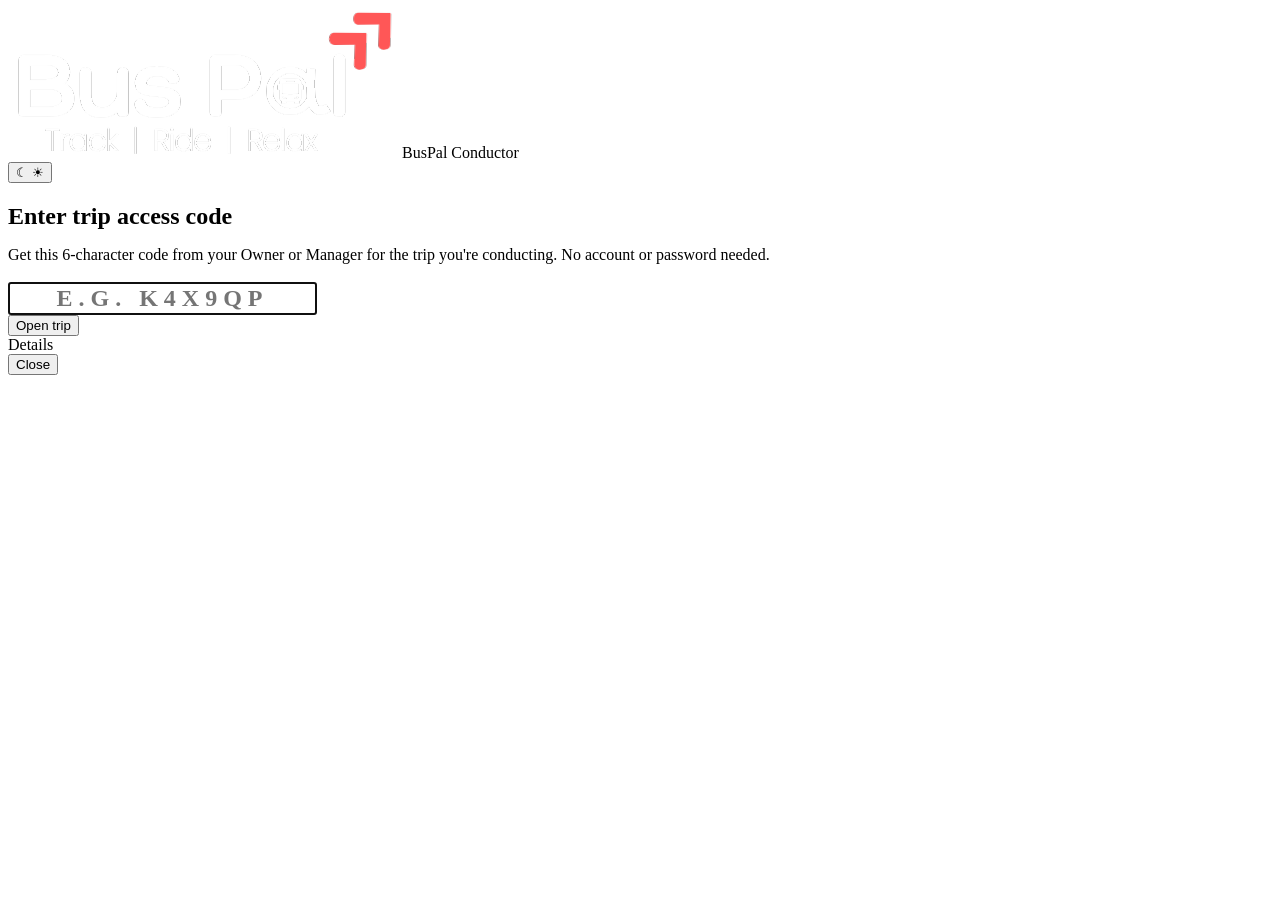
==== buspal-platform/conductor/index.html @ bf329afc "Update booking and conductor modules" ====
<!DOCTYPE html>
<html lang="en">
<head>
<meta charset="utf-8" />
<meta name="viewport" content="width=device-width, initial-scale=1" />
<title>BusPal — Conductor Access</title>
<link rel="preconnect" href="https://fonts.googleapis.com">
<link rel="preconnect" href="https://fonts.gstatic.com" crossorigin>
<link href="https://fonts.googleapis.com/css2?family=Inter:wght@400;500;600;700;800&family=IBM+Plex+Mono:wght@400;500;600&display=swap" rel="stylesheet">
<link rel="stylesheet" href="../shared/css/style.css" />
<script>
  (function(){
    var saved = localStorage.getItem('buspal-theme');
    var theme = saved || (window.matchMedia('(prefers-color-scheme: light)').matches ? 'light' : 'dark');
    document.documentElement.setAttribute('data-theme', theme);
  })();
</script>
</head>
<body class="conductor-body">

  <header class="conductor-header">
    <div class="brand">
      <img src="../shared/assets/logo.png" alt="BusPal" class="brand-mark" />
      <span class="brand-name">BusPal <span class="ops-tag">Conductor</span></span>
    </div>
    <button class="theme-toggle" id="themeToggle" title="Switch theme" aria-label="Switch theme">
      <span class="theme-track-icon left">☾</span>
      <span class="theme-track-icon right">☀</span>
      <span class="theme-knob"></span>
    </button>
  </header>

  <main class="conductor-main" id="main">
    <!-- CODE ENTRY -->
    <div class="conductor-gate" id="gate">
      <div class="card card-pad conductor-gate-card">
        <h2 style="margin-bottom:6px">Enter trip access code</h2>
        <p class="muted small" style="margin-bottom:18px">Get this 6-character code from your Owner or Manager for the trip you're conducting. No account or password needed.</p>
        <form id="codeForm" class="form-grid">
          <div class="field-v">
            <input type="text" id="codeInput" placeholder="e.g. K4X9QP" maxlength="6" autocapitalize="characters"
              style="text-align:center;font-family:var(--mono);font-size:24px;font-weight:700;letter-spacing:6px;text-transform:uppercase" />
          </div>
          <div class="error" id="codeError" style="color:var(--danger);font-size:13px;text-align:center"></div>
          <button class="btn brand block" type="submit">Open trip</button>
        </form>
      </div>
    </div>

    <!-- TRIP VIEW (shown after a valid code) -->
    <div id="tripView" hidden></div>
  </main>

  <!-- SEAT/COUNTER MODAL -->
  <div class="modal" id="formModal" aria-hidden="true">
    <div class="sheet">
      <header>
        <div class="title" id="formModalTitle">Details</div>
        <button class="btn ghost" id="formModalClose">Close</button>
      </header>
      <div class="body" id="formModalBody"></div>
    </div>
  </div>

  <div class="toast" id="toast" hidden></div>

  <script src="../shared/js/store.js"></script>
  <script src="../shared/js/seatLayout.js"></script>
  <script src="../shared/js/validate.js"></script>
  <script src="./js/app.js"></script>
</body>
</html>
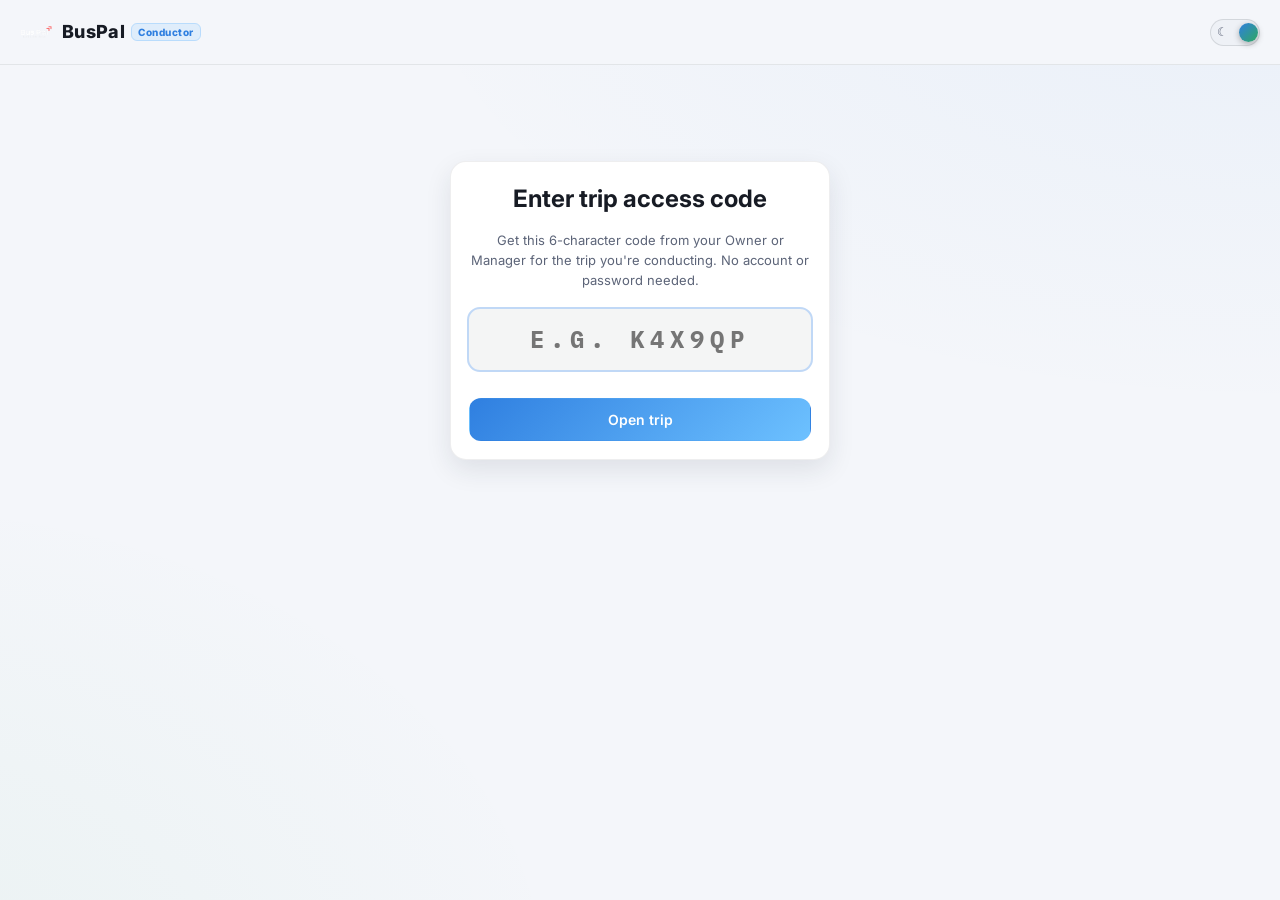
==== commit d45c44e2: "Update booking and conductor module" ====
--- a/buspal-platform/conductor/index.html
+++ b/buspal-platform/conductor/index.html
@@ -1,72 +1,239 @@
 <!DOCTYPE html>
 <html lang="en">
+
 <head>
-<meta charset="utf-8" />
-<meta name="viewport" content="width=device-width, initial-scale=1" />
-<title>BusPal — Conductor Access</title>
-<link rel="preconnect" href="https://fonts.googleapis.com">
-<link rel="preconnect" href="https://fonts.gstatic.com" crossorigin>
-<link href="https://fonts.googleapis.com/css2?family=Inter:wght@400;500;600;700;800&family=IBM+Plex+Mono:wght@400;500;600&display=swap" rel="stylesheet">
-<link rel="stylesheet" href="../shared/css/style.css" />
-<script>
-  (function(){
-    var saved = localStorage.getItem('buspal-theme');
-    var theme = saved || (window.matchMedia('(prefers-color-scheme: light)').matches ? 'light' : 'dark');
-    document.documentElement.setAttribute('data-theme', theme);
-  })();
-</script>
+  <meta charset="utf-8" />
+
+  <meta
+    name="viewport"
+    content="width=device-width, initial-scale=1"
+  />
+
+  <title>BusPal — Conductor Access</title>
+
+  <link
+    rel="preconnect"
+    href="https://fonts.googleapis.com"
+  />
+
+  <link
+    rel="preconnect"
+    href="https://fonts.googleapis.com"
+    crossorigin
+  />
+
+  <link
+    href="https://fonts.googleapis.com/css2?family=Inter:wght@400;500;600;700;800&family=IBM+Plex+Mono:wght@400;500;600&display=swap"
+    rel="stylesheet"
+  />
+
+  <link
+    rel="stylesheet"
+    href="../shared/css/style.css"
+  />
+
+  <script>
+    (function () {
+      const saved =
+        localStorage.getItem("buspal-theme");
+
+      const theme =
+        saved ||
+        (
+          window.matchMedia(
+            "(prefers-color-scheme: light)"
+          ).matches
+            ? "light"
+            : "dark"
+        );
+
+      document.documentElement.setAttribute(
+        "data-theme",
+        theme
+      );
+    })();
+  </script>
 </head>
+
 <body class="conductor-body">
 
   <header class="conductor-header">
+
     <div class="brand">
-      <img src="../shared/assets/logo.png" alt="BusPal" class="brand-mark" />
-      <span class="brand-name">BusPal <span class="ops-tag">Conductor</span></span>
+
+      <img
+        src="../shared/assets/logo.png"
+        alt="BusPal"
+        class="brand-mark"
+      />
+
+      <span class="brand-name">
+        BusPal
+        <span class="ops-tag">
+          Conductor
+        </span>
+      </span>
+
     </div>
-    <button class="theme-toggle" id="themeToggle" title="Switch theme" aria-label="Switch theme">
+
+    <button
+      class="theme-toggle"
+      id="themeToggle"
+      title="Switch theme"
+      aria-label="Switch theme"
+      type="button"
+    >
       <span class="theme-track-icon left">☾</span>
       <span class="theme-track-icon right">☀</span>
       <span class="theme-knob"></span>
     </button>
+
   </header>
 
-  <main class="conductor-main" id="main">
+
+  <main
+    class="conductor-main"
+    id="main"
+  >
+
     <!-- CODE ENTRY -->
-    <div class="conductor-gate" id="gate">
+
+    <div
+      class="conductor-gate"
+      id="gate"
+    >
+
       <div class="card card-pad conductor-gate-card">
-        <h2 style="margin-bottom:6px">Enter trip access code</h2>
-        <p class="muted small" style="margin-bottom:18px">Get this 6-character code from your Owner or Manager for the trip you're conducting. No account or password needed.</p>
-        <form id="codeForm" class="form-grid">
+
+        <h2 style="margin-bottom:6px">
+          Enter trip access code
+        </h2>
+
+        <p
+          class="muted small"
+          style="margin-bottom:18px"
+        >
+          Get this 6-character code from your
+          Owner or Manager for the trip you're
+          conducting. No account or password needed.
+        </p>
+
+        <form
+          id="codeForm"
+          class="form-grid"
+        >
+
           <div class="field-v">
-            <input type="text" id="codeInput" placeholder="e.g. K4X9QP" maxlength="6" autocapitalize="characters"
-              style="text-align:center;font-family:var(--mono);font-size:24px;font-weight:700;letter-spacing:6px;text-transform:uppercase" />
+
+            <input
+              type="text"
+              id="codeInput"
+              placeholder="e.g. K4X9QP"
+              maxlength="6"
+              autocomplete="off"
+              autocapitalize="characters"
+              spellcheck="false"
+              style="
+                text-align:center;
+                font-family:var(--mono);
+                font-size:24px;
+                font-weight:700;
+                letter-spacing:6px;
+                text-transform:uppercase
+              "
+            />
+
           </div>
-          <div class="error" id="codeError" style="color:var(--danger);font-size:13px;text-align:center"></div>
-          <button class="btn brand block" type="submit">Open trip</button>
+
+          <div
+            class="error"
+            id="codeError"
+            style="
+              color:var(--danger);
+              font-size:13px;
+              text-align:center
+            "
+          ></div>
+
+          <button
+            class="btn brand block"
+            type="submit"
+          >
+            Open trip
+          </button>
+
         </form>
+
       </div>
+
     </div>
 
-    <!-- TRIP VIEW (shown after a valid code) -->
-    <div id="tripView" hidden></div>
+
+    <!-- TRIP VIEW -->
+
+    <div
+      id="tripView"
+      hidden
+    ></div>
+
   </main>
 
-  <!-- SEAT/COUNTER MODAL -->
-  <div class="modal" id="formModal" aria-hidden="true">
+
+  <!-- FORM MODAL -->
+
+  <div
+    class="modal"
+    id="formModal"
+    aria-hidden="true"
+  >
+
     <div class="sheet">
+
       <header>
-        <div class="title" id="formModalTitle">Details</div>
-        <button class="btn ghost" id="formModalClose">Close</button>
+
+        <div
+          class="title"
+          id="formModalTitle"
+        >
+          Details
+        </div>
+
+        <button
+          class="btn ghost"
+          id="formModalClose"
+          type="button"
+        >
+          Close
+        </button>
+
       </header>
-      <div class="body" id="formModalBody"></div>
+
+      <div
+        class="body"
+        id="formModalBody"
+      ></div>
+
     </div>
+
   </div>
 
-  <div class="toast" id="toast" hidden></div>
-
-  <script src="../shared/js/store.js"></script>
+
+  <div
+    class="toast"
+    id="toast"
+    hidden
+  ></div>
+
+
+  <!-- Shared functionality -->
+
   <script src="../shared/js/seatLayout.js"></script>
   <script src="../shared/js/validate.js"></script>
-  <script src="./js/app.js"></script>
+
+  <!-- Real PHP/MySQL conductor portal -->
+
+  <script src="./js/app.js?v=3"></script>
+
 </body>
-</html>
+
+</html>
--- a/buspal-platform/shared/css/style.css
+++ b/buspal-platform/shared/css/style.css
@@ -0,0 +1,713 @@
+/* Author CSS always beats the browser's default [hidden]{display:none}
+   rule, regardless of specificity — so any element with `hidden` AND a
+   class that sets display:flex/grid/etc. would otherwise stay visible.
+   This one rule guarantees `hidden` always wins, everywhere. */
+[hidden]{display:none !important}
+
+:root{
+  --bg:#0f1115;
+  --surface:#151923;
+  --surface-2:#0d1017;
+  --surface-3:#1c2230;
+  --text:#e9eef7;
+  --muted:#9aa4b8;
+  --brand:#4aa8ff;
+  --brand-2:#7bde7b;
+  --amber:#ffb454;
+  --danger:#ff6b6b;
+  --ring:rgba(74,168,255,.35);
+  --radius:16px;
+  --radius-sm:10px;
+  --shadow:0 10px 30px rgba(0,0,0,.35);
+  --mono:'IBM Plex Mono',ui-monospace,Menlo,monospace;
+  --sans:'Inter',Segoe UI,Roboto,Helvetica,Arial,sans-serif;
+  --wa-02:rgba(255,255,255,.02);
+  --wa-04:rgba(255,255,255,.04);
+  --wa-05:rgba(255,255,255,.05);
+  --wa-06:rgba(255,255,255,.06);
+  --wa-07:rgba(255,255,255,.07);
+  --wa-08:rgba(255,255,255,.08);
+  --wa-09:rgba(255,255,255,.09);
+  --wa-10:rgba(255,255,255,.1);
+  --wa-12:rgba(255,255,255,.12);
+  --wa-15:rgba(255,255,255,.15);
+  --wa-25:rgba(255,255,255,.25);
+  --hairline:var(--wa-06);
+  --hairline-2:var(--wa-09);
+  --glass-1:var(--wa-06);
+  --glass-2:var(--wa-02);
+  --glass-3:var(--wa-05);
+  color-scheme:dark;
+}
+
+[data-theme="light"]{
+  --bg:#f4f6fa;
+  --surface:#ffffff;
+  --surface-2:#ffffff;
+  --surface-3:#eef1f6;
+  --text:#171b24;
+  --muted:#5c6478;
+  --brand:#2f7fe0;
+  --brand-2:#2fa860;
+  --amber:#c97a17;
+  --danger:#e0453f;
+  --ring:rgba(47,127,224,.3);
+  --shadow:0 10px 26px rgba(30,40,60,.10);
+  --hairline:rgba(20,25,35,.08);
+  --hairline-2:rgba(20,25,35,.12);
+  --glass-1:rgba(20,25,35,.045);
+  --glass-2:rgba(20,25,35,.015);
+  --glass-3:rgba(20,25,35,.035);
+  --wa-02:rgba(20,25,35,.02);
+  --wa-04:rgba(20,25,35,.035);
+  --wa-05:rgba(20,25,35,.045);
+  --wa-06:rgba(20,25,35,.055);
+  --wa-07:rgba(20,25,35,.07);
+  --wa-08:rgba(20,25,35,.08);
+  --wa-09:rgba(20,25,35,.09);
+  --wa-10:rgba(20,25,35,.1);
+  --wa-12:rgba(20,25,35,.12);
+  --wa-15:rgba(20,25,35,.15);
+  --wa-25:rgba(20,25,35,.18);
+  color-scheme:light;
+}
+[data-theme="light"] body{
+  background-image:radial-gradient(900px 500px at 100% -10%, rgba(47,127,224,.06), transparent),
+                    radial-gradient(700px 500px at -10% 110%, rgba(47,168,96,.05), transparent);
+}
+[data-theme="light"] .topbar{
+  background:linear-gradient(180deg,rgba(244,246,250,.94),rgba(244,246,250,.8));
+  border-bottom:1px solid var(--hairline);
+}
+[data-theme="light"] .sidebar{
+  box-shadow:0 0 0 1px var(--hairline);
+}
+[data-theme="light"] .btn.brand{color:#fff}
+[data-theme="light"] .bp-qr{border:1px solid var(--hairline-2)}
+[data-theme="light"] .seat.taken{background:rgba(224,69,63,.08)}
+[data-theme="light"] .toast{box-shadow:0 10px 26px rgba(30,40,60,.18)}
+
+*,*::before,*::after{box-sizing:border-box}
+body{margin:0;font-family:var(--sans);background:var(--bg);color:var(--text);line-height:1.55;
+  background-image:radial-gradient(900px 500px at 100% -10%, rgba(74,168,255,.08), transparent),
+                    radial-gradient(700px 500px at -10% 110%, rgba(123,222,123,.06), transparent);
+  background-attachment:fixed;
+  transition:background-color .2s ease,color .2s ease;
+}
+img{max-width:100%;display:block}
+button{font:inherit;cursor:pointer;color:inherit}
+input,select,textarea{font:inherit}
+.muted{color:var(--muted)}
+.small{font-size:13px}
+h1,h2,h3{margin:0}
+
+/* ===== LAYOUT ===== */
+.sidebar{
+  position:fixed;top:0;left:0;bottom:0;width:248px;background:var(--surface-2);
+  border-right:1px solid var(--wa-06);display:flex;flex-direction:column;
+  padding:18px 14px;z-index:60;transition:transform .25s ease;
+}
+.side-top{display:flex;align-items:center;justify-content:space-between;margin-bottom:22px}
+.brand{display:flex;align-items:center;gap:10px}
+.brand-mark{height:32px;width:32px;object-fit:contain;border-radius:8px}
+.brand-name{font-weight:800;letter-spacing:.3px;font-size:18px}
+.side-close{display:none;background:none;border:none;color:var(--muted);font-size:18px}
+
+.side-nav{display:flex;flex-direction:column;gap:4px;flex:1}
+.nav-item{
+  display:flex;align-items:center;gap:12px;padding:11px 12px;border-radius:12px;
+  border:1px solid transparent;background:transparent;color:var(--muted);text-align:left;
+  font-weight:500;font-size:14.5px;transition:background .15s ease,color .15s ease;
+}
+.nav-item:hover{background:var(--wa-05);color:var(--text)}
+.nav-item.active{background:linear-gradient(135deg,rgba(74,168,255,.16),rgba(74,168,255,.05));color:var(--text);border-color:rgba(74,168,255,.25)}
+.nav-ico{width:18px;text-align:center;opacity:.9}
+.nav-ico-svg{display:inline-flex;align-items:center;justify-content:center}
+.btn-ico-svg{display:inline-flex;align-items:center;justify-content:center;vertical-align:-3px;margin-right:2px}
+.btn-ico-svg svg{width:16px;height:16px}
+.nav-ico-svg svg{width:17px;height:17px}
+.nav-item-muted{color:var(--muted)}
+
+.side-bottom{display:flex;flex-direction:column;gap:8px;margin-top:8px;padding-top:12px;border-top:1px solid var(--wa-06)}
+@keyframes pulse{0%{box-shadow:0 0 0 0 rgba(255,255,255,.6)}70%{box-shadow:0 0 0 8px rgba(255,255,255,0)}100%{box-shadow:0 0 0 0 rgba(255,255,255,0)}}
+
+/* ===== FLOATING SOS BUTTON (flower-bloom pulse, right side) ===== */
+.sos-fab{
+  position:fixed;top:50%;right:22px;transform:translateY(-50%);z-index:80;
+  width:60px;height:60px;border-radius:50%;border:none;cursor:pointer;padding:0;
+  background:linear-gradient(135deg,var(--danger),#c94848);color:#fff;
+  display:flex;align-items:center;justify-content:center;
+  box-shadow:0 10px 26px rgba(255,107,107,.4),0 0 0 4px var(--wa-08);
+  transition:transform .15s ease;
+}
+.sos-fab:hover{transform:translateY(-50%) scale(1.06)}
+.sos-fab:active{transform:translateY(-50%) scale(.96)}
+.sos-fab-core{
+  position:relative;z-index:3;font-weight:800;font-size:11.5px;letter-spacing:.6px;
+  animation:sosCorePulse 2.4s ease-in-out infinite;
+}
+@keyframes sosCorePulse{0%,100%{opacity:1}50%{opacity:.82}}
+.sos-fab-petal{
+  position:absolute;top:50%;left:50%;width:14px;height:22px;margin:-11px 0 0 -7px;
+  border-radius:50%;background:rgba(255,107,107,.55);z-index:1;pointer-events:none;
+  transform:rotate(var(--ang)) translateY(-16px) scale(.25);
+  opacity:0;animation:sosPetalBloom 2.6s ease-out infinite;
+}
+.sos-fab-petal.p1{--ang:0deg}
+.sos-fab-petal.p2{--ang:60deg;animation-delay:.15s}
+.sos-fab-petal.p3{--ang:120deg;animation-delay:.3s}
+.sos-fab-petal.p4{--ang:180deg;animation-delay:.45s}
+.sos-fab-petal.p5{--ang:240deg;animation-delay:.6s}
+.sos-fab-petal.p6{--ang:300deg;animation-delay:.75s}
+@keyframes sosPetalBloom{
+  0%{opacity:0;transform:rotate(var(--ang)) translateY(-16px) scale(.25)}
+  35%{opacity:.65}
+  100%{opacity:0;transform:rotate(var(--ang)) translateY(-44px) scale(1.3)}
+}
+@media (prefers-reduced-motion: reduce){
+  .sos-fab-petal{animation:none;opacity:0}
+  .sos-fab-core{animation:none}
+}
+@media (max-width:860px){
+  .sos-fab{top:auto;bottom:22px;right:16px;transform:none;width:52px;height:52px}
+  .sos-fab:hover{transform:scale(1.06)}
+  .sos-fab:active{transform:scale(.96)}
+  .sos-fab-core{font-size:10px}
+}
+
+/* Operator variant: always the alert-red button (same identity as the
+   passenger trigger button); the bloom animation + count badge — not
+   color — is what signals a genuinely active alert. */
+.sos-fab.idle .sos-fab-core{animation:none}
+.sos-fab.idle .sos-fab-petal{animation:none;opacity:0}
+.sos-fab.active-alert{
+  box-shadow:0 10px 28px rgba(255,107,107,.55),0 0 0 4px var(--wa-08);
+}
+.sos-fab.active-alert .sos-fab-core{animation:sosCorePulse 1.4s ease-in-out infinite}
+.sos-fab.active-alert .sos-fab-petal{animation:sosPetalBloom 2.2s ease-out infinite}
+.sos-fab-count{
+  position:absolute;top:-4px;right:-4px;z-index:4;min-width:20px;height:20px;padding:0 5px;
+  border-radius:99px;background:#fff;color:var(--danger);font-size:11px;font-weight:800;
+  display:flex;align-items:center;justify-content:center;box-shadow:0 2px 6px rgba(0,0,0,.25);
+}
+
+.side-backdrop{display:none;position:fixed;inset:0;background:rgba(0,0,0,.5);z-index:55}
+
+.main{margin-left:248px;min-height:100vh;display:flex;flex-direction:column}
+.topbar{
+  position:sticky;top:0;z-index:40;display:flex;align-items:center;gap:16px;
+  padding:16px 28px;background:linear-gradient(180deg,rgba(15,17,21,.92),rgba(15,17,21,.75));
+  backdrop-filter:blur(10px);border-bottom:1px solid var(--wa-06);
+}
+.menu-btn{display:none;background:none;border:none;color:var(--text);font-size:20px}
+.topbar-title h1{font-size:20px}
+.topbar-title p{margin:2px 0 0;font-size:13px}
+.topbar-actions{margin-left:auto;display:flex;align-items:center;gap:14px}
+.ticket-pulse{display:flex;align-items:center;gap:7px;font-size:12.5px;color:var(--amber);font-weight:600;
+  background:rgba(255,180,84,.1);border:1px solid rgba(255,180,84,.25);padding:6px 10px;border-radius:99px}
+.ticket-pulse .dot{width:7px;height:7px;border-radius:50%;background:var(--amber);animation:pulse 1.4s infinite}
+.avatar-btn{width:38px;height:38px;border-radius:50%;background:linear-gradient(135deg,var(--brand),var(--brand-2));
+  border:none;color:#04121f;font-weight:800;font-size:13px}
+
+.theme-toggle{
+  position:relative;width:50px;height:27px;border-radius:99px;border:1px solid var(--hairline-2);
+  background:var(--surface-3);padding:0;flex-shrink:0;
+}
+.theme-track-icon{
+  position:absolute;top:50%;transform:translateY(-50%);font-size:12px;line-height:1;
+  color:var(--muted);pointer-events:none;
+}
+.theme-track-icon.left{left:6px}
+.theme-track-icon.right{right:6px}
+.theme-knob{
+  position:absolute;top:3px;left:3px;width:19px;height:19px;border-radius:50%;
+  background:linear-gradient(135deg,var(--brand),var(--brand-2));
+  box-shadow:0 2px 6px rgba(0,0,0,.3);transition:left .2s ease;
+}
+[data-theme="light"] .theme-knob{left:28px}
+
+.content{padding:24px 28px 60px;max-width:1180px;width:100%;margin-inline:auto}
+@media (min-width:861px){
+  /* Keeps interactive content (buttons, links) clear of the fixed,
+     vertically-centered SOS button's horizontal band — without this,
+     right-aligned buttons in cards/tables can end up directly under it
+     at some viewport widths and become unclickable. */
+  .content{padding-right:110px}
+}
+.section{display:none;flex-direction:column;gap:20px;animation:fadeIn .25s ease}
+.section.active{display:flex}
+@keyframes fadeIn{from{opacity:0;transform:translateY(4px)}to{opacity:1;transform:none}}
+
+/* ===== CARDS / GRID ===== */
+.card{background:var(--surface);border:1px solid var(--wa-07);border-radius:var(--radius);box-shadow:var(--shadow)}
+.card-pad{padding:18px}
+.grid-2{display:grid;grid-template-columns:1.3fr .7fr;gap:18px}
+.grid-3{display:grid;grid-template-columns:repeat(3,1fr);gap:14px}
+.grid-4{display:grid;grid-template-columns:repeat(4,1fr);gap:14px}
+.stat-card{background:var(--surface);border:1px solid var(--wa-07);border-radius:14px;padding:16px}
+
+.chart-card{display:flex;align-items:center;gap:14px}
+.kpi-clickable{cursor:pointer;transition:transform .15s ease,border-color .15s ease,box-shadow .15s ease}
+.kpi-clickable:hover{transform:translateY(-2px);border-color:var(--brand);box-shadow:0 8px 20px rgba(0,0,0,.12)}
+.kpi-clickable:active{transform:translateY(0)}
+.chart-card-wide{grid-column:span 1}
+.chart-card-text{min-width:0}
+.chart-card-text .l{margin-top:2px;display:flex;align-items:center;flex-wrap:wrap;gap:2px}
+.chart-legend-dot{display:inline-block;width:8px;height:8px;border-radius:50%;margin-right:4px}
+.chart-donut{flex-shrink:0}
+.chart-bars{flex-shrink:0}
+@media (max-width:640px){
+  .chart-card{flex-direction:column;align-items:flex-start;text-align:left;gap:10px}
+}
+.stat-card .k{font-size:24px;font-weight:800}
+.stat-card .l{color:var(--muted);font-size:13px;margin-top:2px}
+
+.btn{padding:10px 16px;border-radius:12px;border:1px solid var(--wa-09);
+  background:linear-gradient(180deg,var(--wa-06),var(--wa-02));color:var(--text);
+  font-weight:600;font-size:14px;transition:transform .06s ease,box-shadow .2s ease}
+.btn:hover{box-shadow:0 6px 16px rgba(0,0,0,.35)}
+.btn:active{transform:translateY(1px)}
+.btn.brand{background:linear-gradient(135deg,var(--brand),#6dc1ff);border-color:transparent;color:#041827}
+.btn.ghost{background:transparent}
+.btn.danger{background:linear-gradient(135deg,var(--danger),#c94848);border-color:transparent;color:#fff}
+.btn.block{width:100%;justify-content:center;display:flex;align-items:center;gap:8px}
+.btn.sm{padding:7px 12px;font-size:13px;border-radius:10px}
+.btn[disabled]{opacity:.45;cursor:not-allowed}
+
+.badge{display:inline-flex;align-items:center;gap:5px;font-size:11.5px;font-weight:700;letter-spacing:.3px;
+  padding:4px 9px;border-radius:99px;text-transform:uppercase}
+.badge.ok{background:rgba(123,222,123,.14);color:var(--brand-2)}
+.badge.warn{background:rgba(255,180,84,.14);color:var(--amber)}
+.badge.info{background:rgba(74,168,255,.14);color:var(--brand)}
+.badge.off{background:rgba(154,164,184,.14);color:var(--muted)}
+.badge.bad{background:rgba(255,107,107,.14);color:var(--danger)}
+
+/* ===== FORMS ===== */
+.field-v{display:grid;gap:6px}
+.form-grid{display:grid;gap:14px}
+label{font-size:13px;color:var(--muted);font-weight:600}
+input[type=text],input[type=email],input[type=password],input[type=tel],input[type=date],select,textarea{
+  background:var(--wa-05);border:1px solid var(--wa-09);color:var(--text);
+  padding:11px 12px;border-radius:11px;outline:2px solid transparent;width:100%;
+}
+input:focus,select:focus,textarea:focus{outline:2px solid var(--ring);border-color:transparent}
+.row-2{display:grid;grid-template-columns:1fr 1fr;gap:12px}
+.row-3{display:grid;grid-template-columns:1fr 1fr 1fr;gap:12px}
+
+/* ===== SEARCH / TRIP RESULTS ===== */
+.trip-card{display:grid;grid-template-columns:auto 1fr auto;gap:18px;align-items:center;padding:16px;
+  border:1px solid var(--wa-07);border-radius:14px;background:var(--surface)}
+.trip-time{text-align:center;min-width:64px}
+.trip-time .t{font-family:var(--mono);font-size:18px;font-weight:600}
+.trip-time .d{font-size:11px;color:var(--muted)}
+.trip-route{display:flex;align-items:center;gap:10px}
+.route-line{flex:1;height:2px;background:repeating-linear-gradient(90deg,var(--wa-25) 0 6px,transparent 6px 12px);position:relative}
+.route-line::after{content:'🚌';position:absolute;left:50%;top:-9px;transform:translateX(-50%);font-size:13px}
+.trip-meta{display:flex;gap:10px;flex-wrap:wrap;margin-top:6px}
+.trip-price{text-align:right}
+.trip-price .p{font-size:19px;font-weight:800;font-family:var(--mono)}
+
+/* ===== SEAT MAP ===== */
+.seat-map{display:flex;flex-direction:column;align-items:center;gap:8px;margin:6px 0 18px;
+  padding:14px;background:var(--surface-2);border-radius:14px;border:1px solid var(--wa-06)}
+.seat-row{display:flex;align-items:center;gap:8px}
+.seat-row-bench{gap:6px;padding-top:6px;margin-top:2px;border-top:1px dashed var(--wa-12)}
+.seat-map .aisle{width:16px}
+.seat{width:40px;height:36px;border-radius:8px 8px 4px 4px;border:1px solid var(--wa-12);
+  background:var(--wa-05);color:var(--muted);font-size:11px;font-family:var(--mono);
+  display:flex;align-items:center;justify-content:center;flex-shrink:0}
+.seat.free{cursor:pointer}
+.seat.free:hover{border-color:var(--brand);color:var(--text)}
+.seat.taken{background:rgba(255,107,107,.12);border-color:rgba(255,107,107,.25);color:var(--danger);cursor:not-allowed}
+.seat.selected{background:linear-gradient(135deg,var(--brand),#6dc1ff);color:#04121f;border-color:transparent;font-weight:700}
+.seat-legend{display:flex;gap:16px;font-size:12.5px;color:var(--muted);justify-content:center;margin-bottom:4px}
+.seat-legend span{display:inline-flex;align-items:center;gap:6px}
+.legend-chip{width:12px;height:12px;border-radius:3px;display:inline-block}
+
+/* ===== BOARDING PASS ===== */
+.boarding-pass{
+  background:linear-gradient(135deg,var(--surface),var(--surface-3));
+  border:1px solid var(--wa-08);border-radius:18px;position:relative;overflow:hidden;
+  display:grid;grid-template-columns:1fr auto;
+}
+.bp-main{padding:20px 22px}
+.bp-stub{padding:20px 18px;border-left:2px dashed var(--wa-15);display:flex;flex-direction:column;
+  align-items:center;justify-content:center;gap:8px;background:rgba(0,0,0,.15)}
+.boarding-pass::before,.boarding-pass::after{
+  content:'';position:absolute;width:22px;height:22px;background:var(--bg);border-radius:50%;top:50%;
+  transform:translateY(-50%);
+}
+.boarding-pass::before{left:calc(100% - 92px)}
+.boarding-pass::after{left:calc(100% - 92px);display:none}
+.bp-route{display:flex;align-items:center;gap:12px;margin:10px 0}
+.bp-code{color:var(--muted);font-size:12px;text-transform:uppercase;letter-spacing:.6px}
+.bp-city{font-size:20px;font-weight:800}
+.bp-arrow{color:var(--brand);font-size:18px}
+.bp-grid{display:grid;grid-template-columns:repeat(3,1fr);gap:14px;margin-top:14px}
+.bp-grid .lbl{font-size:11px;color:var(--muted);text-transform:uppercase;letter-spacing:.5px}
+.bp-grid .val{font-family:var(--mono);font-size:14.5px;margin-top:2px}
+.bp-qr{width:78px;height:78px;background:#fff;border-radius:8px;display:flex;align-items:center;justify-content:center;font-size:9px;color:#111;text-align:center}
+.bp-pnr{font-family:var(--mono);font-size:13px;letter-spacing:1px;color:var(--muted)}
+
+.booking-row{display:flex;flex-direction:column;gap:10px}
+
+/* ===== TRACKING ===== */
+.map-frame{
+  height:280px;border-radius:16px;position:relative;overflow:hidden;
+  background:
+    radial-gradient(circle at 20% 30%, rgba(74,168,255,.18), transparent 45%),
+    radial-gradient(circle at 80% 70%, rgba(123,222,123,.14), transparent 45%),
+    var(--surface-2);
+  border:1px solid var(--wa-07);
+}
+.map-frame .grid-lines{position:absolute;inset:0;background-image:
+  linear-gradient(var(--wa-04) 1px,transparent 1px),
+  linear-gradient(90deg,var(--wa-04) 1px,transparent 1px);
+  background-size:32px 32px}
+.bus-marker{position:absolute;width:34px;height:34px;border-radius:50%;background:var(--brand);
+  display:flex;align-items:center;justify-content:center;font-size:16px;box-shadow:0 0 0 8px rgba(74,168,255,.15);
+  animation:drift 6s ease-in-out infinite;}
+@keyframes drift{0%,100%{transform:translate(0,0)}50%{transform:translate(6px,-4px)}}
+
+.route-progress{display:flex;align-items:center;padding:6px 4px}
+.rp-stop{display:flex;flex-direction:column;align-items:center;gap:6px;flex:1;position:relative}
+.rp-dot{width:14px;height:14px;border-radius:50%;background:var(--surface-3);border:2px solid var(--wa-15);z-index:2}
+.rp-stop.done .rp-dot{background:var(--brand-2);border-color:var(--brand-2)}
+.rp-stop.current .rp-dot{background:var(--brand);border-color:var(--brand);box-shadow:0 0 0 6px rgba(74,168,255,.2)}
+.rp-line{position:absolute;top:6px;left:50%;width:100%;height:2px;background:var(--wa-12);z-index:1}
+.rp-stop.done .rp-line{background:var(--brand-2)}
+.rp-stop:last-child .rp-line{display:none}
+.rp-label{font-size:11.5px;color:var(--muted);text-align:center}
+.rp-stop.current .rp-label{color:var(--text);font-weight:600}
+
+/* ===== SOS ===== */
+.sos-sheet .body{display:flex;flex-direction:column;gap:14px;align-items:center;text-align:center;padding:26px}
+.sos-big{width:88px;height:88px;border-radius:50%;background:linear-gradient(135deg,var(--danger),#c94848);
+  display:flex;align-items:center;justify-content:center;font-size:34px;box-shadow:0 0 0 12px rgba(255,107,107,.12)}
+
+/* ===== MODAL ===== */
+.modal{position:fixed;inset:0;display:none;place-items:center;z-index:90;padding:16px}
+.modal.open{display:grid}
+.modal-backdrop{position:fixed;inset:0;background:rgba(0,0,0,.55);backdrop-filter:blur(2px);z-index:89}
+.sheet{position:relative;z-index:91;width:min(640px,100%);max-height:88vh;overflow:auto;
+  background:var(--surface);border:1px solid var(--wa-09);border-radius:18px;box-shadow:var(--shadow)}
+.sheet-narrow{width:min(420px,100%)}
+.sheet header{display:flex;justify-content:space-between;align-items:flex-start;gap:10px;
+  padding:16px 18px;border-bottom:1px solid var(--wa-06);position:sticky;top:0;background:var(--surface)}
+.sheet .body{padding:18px}
+.sheet .title{font-weight:700;font-size:16px}
+
+/* ===== TOAST ===== */
+.toast{position:fixed;bottom:22px;left:50%;transform:translateX(-50%);background:var(--surface-3);
+  border:1px solid var(--wa-10);color:var(--text);padding:12px 18px;border-radius:12px;
+  box-shadow:var(--shadow);z-index:120;font-size:14px;font-weight:600}
+
+/* ===== EMPTY STATE ===== */
+.empty{padding:40px 20px;text-align:center;color:var(--muted)}
+.empty .ico{font-size:30px;margin-bottom:8px;opacity:.6}
+
+/* ===== BUS HERO (3D scroll tilt) ===== */
+.bus-hero-wrap{
+  position:relative;height:clamp(240px,38vw,420px);border-radius:22px;overflow:hidden;
+  background:var(--surface-2);isolation:isolate;
+}
+.bus-hero-media{
+  position:absolute;inset:-4%;background-size:cover;background-position:center 62%;
+  transform-origin:50% 15%;will-change:transform,opacity;
+  -webkit-mask-image:radial-gradient(ellipse 82% 88% at 50% 42%, #000 55%, transparent 100%);
+  mask-image:radial-gradient(ellipse 82% 88% at 50% 42%, #000 55%, transparent 100%);
+}
+.bus-hero-overlay{
+  position:absolute;inset:0;pointer-events:none;
+  background:
+    linear-gradient(180deg, rgba(15,17,21,0) 0%, rgba(15,17,21,.05) 45%, rgba(15,17,21,.85) 100%),
+    linear-gradient(90deg, rgba(74,168,255,.12), transparent 35%);
+}
+[data-theme="light"] .bus-hero-overlay{
+  background:
+    linear-gradient(180deg, rgba(244,246,250,0) 0%, rgba(244,246,250,.08) 45%, rgba(20,25,35,.72) 100%),
+    linear-gradient(90deg, rgba(47,127,224,.10), transparent 35%);
+}
+.bus-hero-caption{
+  position:absolute;left:22px;right:22px;bottom:18px;z-index:2;color:#fff;
+}
+.bus-hero-caption .badge{margin-bottom:8px}
+.bus-hero-caption h2{font-size:clamp(20px,3vw,30px);margin:4px 0 2px;text-shadow:0 2px 12px rgba(0,0,0,.4)}
+.bus-hero-caption .hc-arrow{color:var(--brand-2);font-weight:400}
+.bus-hero-caption p{color:rgba(255,255,255,.78);margin:0}
+.bus-hero-scroll-hint{
+  position:absolute;top:16px;right:20px;z-index:2;display:flex;align-items:center;gap:6px;
+  font-size:11.5px;color:rgba(255,255,255,.75);letter-spacing:.3px;
+  opacity:calc(1 - var(--hero-progress,0) * 3);
+}
+.bus-hero-scroll-hint .chev{animation:bob 1.6s ease-in-out infinite}
+@keyframes bob{0%,100%{transform:translateY(0)}50%{transform:translateY(4px)}}
+@media (prefers-reduced-motion: reduce){.bus-hero-scroll-hint .chev{animation:none}}
+@media (max-width:640px){
+  .bus-hero-scroll-hint{display:none}
+  .bus-hero-caption h2{font-size:19px}
+}
+
+/* ===== RESPONSIVE ===== */
+@media (max-width:1024px){
+  .grid-2{grid-template-columns:1fr}
+  .grid-4{grid-template-columns:repeat(2,1fr)}
+}
+@media (max-width:860px){
+  .sidebar{transform:translateX(-100%)}
+  .sidebar.open{transform:translateX(0)}
+  .side-close{display:block}
+  .side-backdrop.open{display:block}
+  .main{margin-left:0}
+  .menu-btn{display:block}
+  .content{padding:18px 16px 50px}
+  .trip-card{grid-template-columns:1fr}
+  .trip-price{text-align:left}
+  .boarding-pass{grid-template-columns:1fr}
+  .bp-stub{border-left:none;border-top:2px dashed var(--wa-15);flex-direction:row}
+  .row-2,.row-3{grid-template-columns:1fr}
+  .grid-3{grid-template-columns:1fr 1fr}
+}
+@media (max-width:480px){
+  .grid-3,.grid-4{grid-template-columns:1fr 1fr}
+  .seat{width:32px;height:30px}
+  .seat-row{gap:6px}
+}
+
+/* ===== SESSION BADGE (sidebar) ===== */
+.signed-in-badge{
+  font-size:11.5px;color:var(--muted);padding:8px 10px 10px;margin-bottom:4px;
+  border-bottom:1px solid var(--hairline);display:flex;flex-direction:column;gap:2px;
+}
+.signed-in-badge strong{color:var(--text);font-size:13.5px;font-weight:700}
+.pill.info{background:rgba(74,168,255,.14);color:var(--brand)}
+
+/* ===== DISABLED INPUTS ===== */
+input:disabled{opacity:.55;cursor:not-allowed}
+/* ===== OPS TAG ===== */
+.ops-tag{font-size:10px;font-weight:800;letter-spacing:.5px;color:var(--brand);
+  background:rgba(74,168,255,.12);border:1px solid rgba(74,168,255,.25);
+  padding:2px 6px;border-radius:6px;vertical-align:middle;margin-left:2px}
+.sos-live-badge{animation:pulse 1.4s infinite}
+
+/* ===== TOOLBAR / PAGE HEADER ROW ===== */
+.section-toolbar{display:flex;flex-wrap:wrap;gap:10px;align-items:center;justify-content:space-between;margin-bottom:2px}
+.section-toolbar .filters{display:flex;flex-wrap:wrap;gap:8px}
+.filter-input{background:var(--glass-1);border:1px solid var(--hairline-2);color:var(--text);
+  padding:8px 12px;border-radius:10px;font-size:13.5px;min-width:160px}
+.filter-input:focus{outline:2px solid var(--ring)}
+
+/* ===== DATA TABLE ===== */
+.table-wrap{overflow-x:auto;border-radius:16px;border:1px solid var(--hairline)}
+table.data-table{width:100%;border-collapse:collapse;min-width:640px;background:var(--surface)}
+table.data-table th{
+  text-align:left;font-size:11.5px;text-transform:uppercase;letter-spacing:.5px;color:var(--muted);
+  padding:12px 14px;border-bottom:1px solid var(--hairline);background:var(--glass-2);white-space:nowrap;
+}
+table.data-table td{padding:12px 14px;border-bottom:1px solid var(--hairline);font-size:14px;vertical-align:middle}
+table.data-table tr:last-child td{border-bottom:none}
+table.data-table tr:hover td{background:var(--glass-2)}
+.td-actions{display:flex;gap:6px;justify-content:flex-end;white-space:nowrap}
+.icon-btn{
+  width:30px;height:30px;border-radius:9px;border:1px solid var(--hairline-2);background:var(--glass-1);
+  color:var(--text);display:inline-flex;align-items:center;justify-content:center;font-size:13.5px;
+}
+.icon-btn:hover{background:var(--glass-3)}
+.icon-btn.danger{color:var(--danger);border-color:rgba(255,107,107,.3)}
+.cell-strong{font-weight:700}
+.cell-mono{font-family:var(--mono);font-size:13px}
+.cell-sub{color:var(--muted);font-size:12.5px;margin-top:2px}
+
+/* ===== TOGGLE SWITCH (generic, reused for visibility / status) ===== */
+.toggle{position:relative;display:inline-flex;align-items:center;gap:8px;cursor:pointer;user-select:none}
+.toggle input{position:absolute;opacity:0;width:0;height:0}
+.toggle-track{
+  width:40px;height:22px;border-radius:99px;background:var(--glass-3);border:1px solid var(--hairline-2);
+  position:relative;transition:background .15s ease;flex-shrink:0;
+}
+.toggle-track::after{
+  content:'';position:absolute;top:2px;left:2px;width:16px;height:16px;border-radius:50%;
+  background:var(--muted);transition:left .15s ease,background .15s ease;
+}
+.toggle input:checked + .toggle-track{background:rgba(123,222,123,.22);border-color:rgba(123,222,123,.4)}
+.toggle input:checked + .toggle-track::after{left:20px;background:var(--brand-2)}
+.toggle-label{font-size:13px;color:var(--muted)}
+
+/* ===== STATUS PILLS ===== */
+.pill{display:inline-flex;align-items:center;gap:5px;font-size:11.5px;font-weight:700;padding:4px 10px;border-radius:99px}
+.pill.active{background:rgba(123,222,123,.14);color:var(--brand-2)}
+.pill.maintenance{background:rgba(255,180,84,.14);color:var(--amber)}
+.pill.on-leave{background:rgba(255,180,84,.14);color:var(--amber)}
+.pill.hidden-pill{background:var(--glass-3);color:var(--muted)}
+.pill.open{background:rgba(255,107,107,.14);color:var(--danger)}
+.pill.closed{background:rgba(123,222,123,.14);color:var(--brand-2)}
+.pill.resolved{background:rgba(123,222,123,.14);color:var(--brand-2)}
+
+/* ===== STAFF AVATAR / PHOTO UPLOAD ===== */
+.staff-avatar{
+  width:38px;height:38px;border-radius:50%;object-fit:cover;background:var(--surface-3);
+  border:1px solid var(--hairline-2);flex-shrink:0;
+}
+.staff-avatar-placeholder{
+  width:38px;height:38px;border-radius:50%;background:var(--surface-3);border:1px solid var(--hairline-2);
+  display:flex;align-items:center;justify-content:center;font-size:13px;color:var(--muted);flex-shrink:0;
+}
+.staff-cell{display:flex;align-items:center;gap:10px}
+.row-avatar{
+  width:38px;height:38px;border-radius:11px;background:var(--glass-1);border:1px solid var(--hairline-2);
+  display:flex;align-items:center;justify-content:center;font-size:16px;flex-shrink:0;
+}
+.row-avatar-bus{background:linear-gradient(135deg,rgba(74,168,255,.16),rgba(123,222,123,.1))}
+.photo-upload{
+  display:flex;align-items:center;gap:14px;padding:14px;border:1px dashed var(--hairline-2);
+  border-radius:14px;background:var(--glass-2);
+}
+.photo-upload-preview{
+  width:64px;height:64px;border-radius:50%;object-fit:cover;background:var(--surface-3);
+  border:1px solid var(--hairline-2);flex-shrink:0;
+}
+.photo-upload-preview-placeholder{
+  width:64px;height:64px;border-radius:50%;background:var(--surface-3);border:1px solid var(--hairline-2);
+  display:flex;align-items:center;justify-content:center;font-size:22px;color:var(--muted);flex-shrink:0;
+}
+.photo-upload-actions{display:flex;flex-direction:column;gap:6px}
+.photo-visibility-row{
+  display:flex;align-items:center;justify-content:space-between;gap:10px;padding:12px 14px;
+  background:var(--glass-2);border:1px solid var(--hairline);border-radius:14px;
+}
+.photo-visibility-row .pv-text{font-size:13px}
+.photo-visibility-row .pv-text strong{display:block;font-size:14px;margin-bottom:2px}
+
+/* ===== DEPARTURES (route detail rows) ===== */
+.dep-list{display:flex;flex-direction:column;gap:8px}
+.dep-row{
+  display:grid;grid-template-columns:70px 1fr 1fr 1fr auto;gap:10px;align-items:end;
+  padding:10px 12px;border:1px solid var(--hairline);border-radius:12px;background:var(--glass-2);
+}
+.dep-row .dep-time{font-family:var(--mono);font-weight:700}
+.dep-row select{padding:7px 8px;font-size:12.5px;border-radius:8px}
+.dep-empty-note{font-size:12px;color:var(--amber)}
+.route-card{padding:16px}
+.route-card-head{display:flex;justify-content:space-between;align-items:flex-start;gap:10px;margin-bottom:12px;flex-wrap:wrap}
+.route-title{font-size:16px;font-weight:700;display:flex;align-items:center;gap:8px}
+.route-meta{color:var(--muted);font-size:12.5px;margin-top:2px}
+.route-card-actions{display:flex;gap:8px;align-items:center}
+
+/* ===== KPI ROW ===== */
+.kpi-icon{width:36px;height:36px;border-radius:10px;display:flex;align-items:center;justify-content:center;
+  font-size:16px;margin-bottom:10px;background:var(--glass-1)}
+
+/* ===== FUEL ===== */
+.fuel-summary{display:flex;flex-direction:column;gap:4px}
+
+/* ===== RESPONSIVE for CRUD components ===== */
+@media (max-width:860px){
+  .dep-row{grid-template-columns:1fr 1fr;grid-template-areas:"time actions" "bus bus" "driver driver" "cond cond"}
+  .dep-row .dep-time{grid-area:time}
+  .dep-row .td-actions{grid-area:actions}
+}
+
+/* ===== CONDUCTOR PORTAL (standalone, no-login page) ===== */
+.hc-arrow{color:var(--brand-2);font-weight:400}
+.conductor-body{min-height:100vh;background:var(--bg)}
+.conductor-header{
+  display:flex;align-items:center;justify-content:space-between;padding:16px 20px;
+  border-bottom:1px solid var(--hairline);position:sticky;top:0;background:var(--bg);z-index:10;
+}
+.conductor-main{max-width:620px;margin:0 auto;padding:24px 16px 60px;display:flex;flex-direction:column;gap:16px}
+.conductor-gate{display:flex;justify-content:center;padding-top:8vh}
+.conductor-gate-card{width:100%;max-width:380px;text-align:center}
+
+/* ===== FORM VALIDATION ===== */
+.field-invalid{border-color:var(--danger) !important;outline-color:rgba(255,107,107,.35) !important}
+.field-error-msg{color:var(--danger);font-size:12px;margin-top:5px;min-height:0}
+.field-error-msg:empty{display:none}
+.field-hint{color:var(--muted);font-size:12px;margin-top:5px}
+
+.pw-strength-wrap{margin-top:8px}
+.pw-strength-track{height:5px;border-radius:99px;background:var(--wa-08);overflow:hidden}
+.pw-strength-fill{height:100%;border-radius:99px;width:0;transition:width .2s ease,background-color .2s ease;background:var(--danger)}
+.pw-strength-fill.pw-weak{background:var(--danger)}
+.pw-strength-fill.pw-fair{background:var(--amber)}
+.pw-strength-fill.pw-good{background:var(--brand)}
+.pw-strength-fill.pw-strong{background:var(--brand-2)}
+.pw-strength-label{font-size:11.5px;color:var(--muted);margin-top:4px;display:block}
+
+/* ===== MAINTENANCE CARDS ===== */
+.maint-grid{display:grid;grid-template-columns:repeat(auto-fill,minmax(300px,1fr));gap:14px}
+.maint-card{padding:16px;display:flex;flex-direction:column;gap:12px}
+.maint-card-head{display:flex;justify-content:space-between;align-items:flex-start;gap:8px}
+.maint-card-head .plate{font-weight:800;font-size:15px;font-family:var(--mono)}
+.maint-card-head .model{font-size:12px;color:var(--muted);margin-top:1px}
+.maint-progress-track{height:8px;border-radius:99px;background:var(--wa-08);overflow:hidden;position:relative}
+.maint-progress-fill{height:100%;border-radius:99px;transition:width .3s ease}
+.maint-progress-fill.ok{background:var(--brand-2)}
+.maint-progress-fill.due-soon{background:var(--amber)}
+.maint-progress-fill.overdue{background:var(--danger)}
+.maint-progress-label{display:flex;justify-content:space-between;font-size:11px;color:var(--muted)}
+.maint-stats-row{display:flex;justify-content:space-between;gap:10px;font-size:12.5px}
+.maint-stats-row .lbl{color:var(--muted);font-size:10.5px;text-transform:uppercase;letter-spacing:.4px}
+.maint-stats-row .val{font-family:var(--mono);font-weight:600;margin-top:2px}
+.maint-card-actions{display:flex;flex-wrap:wrap;gap:6px;margin-top:2px}
+.maint-card-actions .btn{flex:1;min-width:fit-content}
+
+/* ===== BUS PHOTOS ===== */
+.bus-photo-grid{display:grid;grid-template-columns:repeat(4,1fr);gap:10px}
+.bus-photo-slot{position:relative;aspect-ratio:4/3;border-radius:10px;overflow:hidden;background:var(--glass-2);border:1px dashed var(--hairline-2)}
+.bus-photo-slot img{width:100%;height:100%;object-fit:cover;display:block}
+.bus-photo-add{
+  width:100%;height:100%;display:flex;align-items:center;justify-content:center;cursor:pointer;
+  color:var(--muted);font-size:12.5px;font-weight:600;text-align:center;
+}
+.bus-photo-add:hover{color:var(--brand)}
+.bus-photo-remove{
+  position:absolute;top:4px;right:4px;width:20px;height:20px;border-radius:50%;border:none;
+  background:rgba(0,0,0,.6);color:#fff;font-size:11px;line-height:1;cursor:pointer;
+  display:flex;align-items:center;justify-content:center;
+}
+.bus-photo-remove:hover{background:var(--danger)}
+@media (max-width:640px){.bus-photo-grid{grid-template-columns:repeat(2,1fr)}}
+
+.row-avatar-bus-photo{width:38px;height:38px;border-radius:11px;object-fit:cover;cursor:pointer;flex-shrink:0}
+.row-avatar-bus{cursor:pointer}
+
+.bus-gallery-grid{display:grid;grid-template-columns:repeat(2,1fr);gap:10px}
+.bus-gallery-grid img{width:100%;border-radius:12px;object-fit:cover;aspect-ratio:4/3}
+@media (max-width:480px){.bus-gallery-grid{grid-template-columns:1fr}}
+
+/* Trip card bus photo (passenger Book a Trip results) */
+.trip-photo{width:64px;height:64px;border-radius:12px;object-fit:cover;flex-shrink:0;border:1px solid var(--hairline)}
+.trip-photo-placeholder{
+  width:64px;height:64px;border-radius:12px;background:var(--glass-2);border:1px solid var(--hairline);
+  display:flex;align-items:center;justify-content:center;font-size:22px;flex-shrink:0;color:var(--muted);
+}
+
+/* ===== ROUTES — premium polish ===== */
+.route-card{border-left:3px solid var(--wa-12);transition:border-color .2s ease,box-shadow .2s ease}
+.route-card:hover{box-shadow:0 8px 24px rgba(0,0,0,.12)}
+.route-card.is-visible{border-left-color:var(--brand-2)}
+.route-chip-row{display:flex;gap:8px;margin-top:6px;flex-wrap:wrap}
+.route-chip{
+  display:inline-flex;align-items:center;gap:5px;font-size:11.5px;font-weight:600;color:var(--text);
+  background:var(--glass-1);border:1px solid var(--hairline-2);padding:4px 10px;border-radius:99px;
+}
+.dep-row{position:relative}
+.dep-field-label{font-size:9.5px;text-transform:uppercase;letter-spacing:.4px;color:var(--muted);margin-bottom:3px;display:block}
+.dep-field{display:flex;flex-direction:column;min-width:0}
+
+/* ===== OVERVIEW — revenue hero card ===== */
+.revenue-hero{
+  display:flex;justify-content:space-between;align-items:center;flex-wrap:wrap;gap:20px;
+  padding:26px 30px;border-radius:20px;margin-bottom:20px;
+  background:linear-gradient(135deg, rgba(123,222,123,.14), rgba(74,168,255,.07));
+  border:1px solid rgba(123,222,123,.28);
+}
+.revenue-hero-label{font-size:11.5px;letter-spacing:1px;text-transform:uppercase;color:var(--muted);font-weight:700;margin-bottom:8px}
+.revenue-hero-amount{font-size:38px;font-weight:800;font-family:var(--mono);color:var(--text);line-height:1.05;letter-spacing:-0.5px}
+.revenue-hero-sub{margin-top:8px;color:var(--muted);font-size:13px}
+.revenue-hero-chart{display:flex;flex-direction:column;align-items:flex-end;gap:6px}
+.revenue-hero-chart-label{font-size:11px;color:var(--muted)}
+@media (max-width:640px){
+  .revenue-hero{padding:20px}
+  .revenue-hero-amount{font-size:30px}
+}
